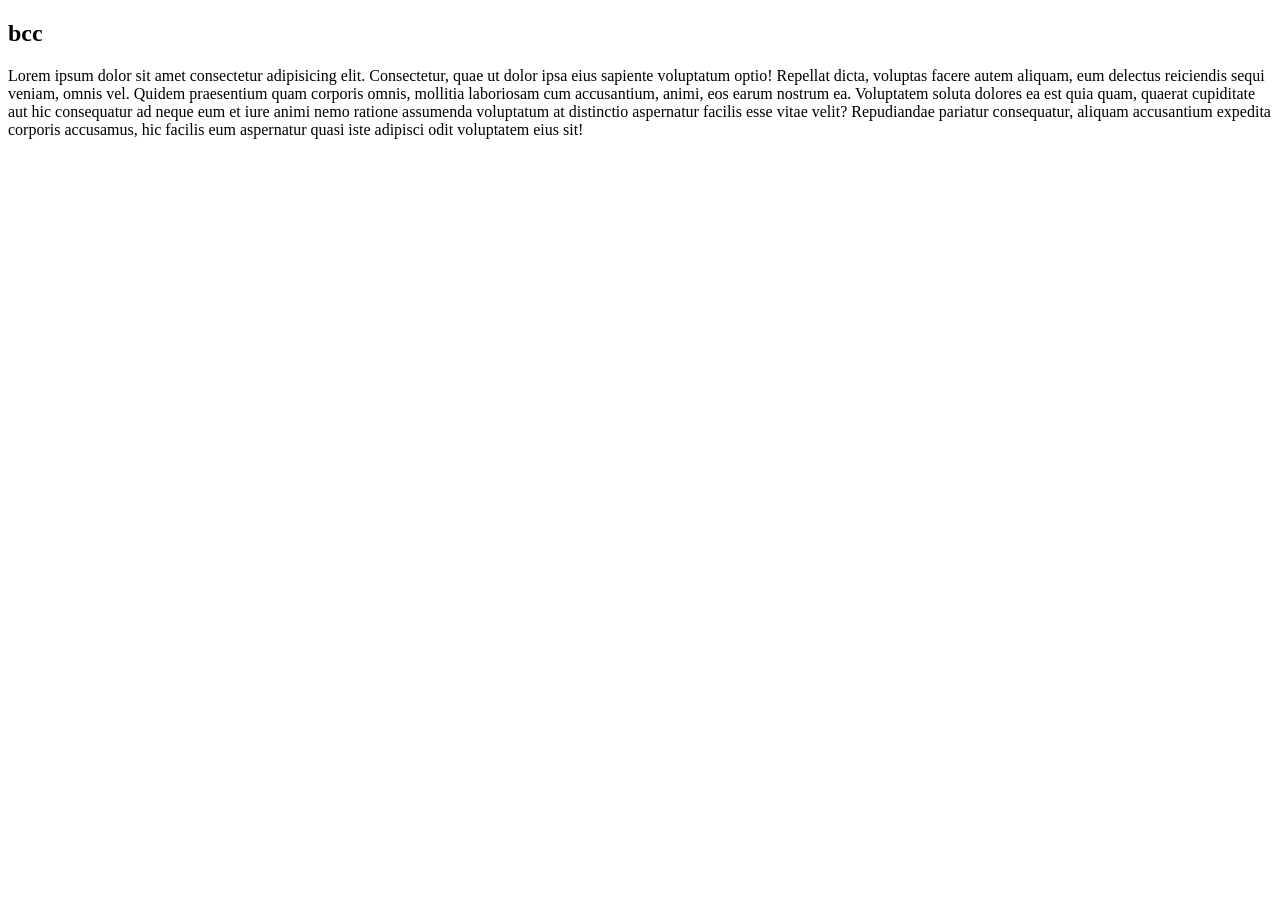
==== bcc.html @ 85d3bbbf "updated files" ====
<!DOCTYPE html>
<html lang="en">
<head>
    <meta charset="UTF-8">
    <meta name="viewport" content="width=device-width, initial-scale=1.0">
    <title>Document</title>
</head>
<body>
    <h2>bcc</h2>
    <p>Lorem ipsum dolor sit amet consectetur adipisicing elit. Consectetur, quae ut dolor ipsa eius sapiente voluptatum optio! Repellat dicta, voluptas facere autem aliquam, eum delectus reiciendis sequi veniam, omnis vel. Quidem praesentium quam corporis omnis, mollitia laboriosam cum accusantium, animi, eos earum nostrum ea. Voluptatem soluta dolores ea est quia quam, quaerat cupiditate aut hic consequatur ad neque eum et iure animi nemo ratione assumenda voluptatum at distinctio aspernatur facilis esse vitae velit? Repudiandae pariatur consequatur, aliquam accusantium expedita corporis accusamus, hic facilis eum aspernatur quasi iste adipisci odit voluptatem eius sit!</p>
</body>
</html>
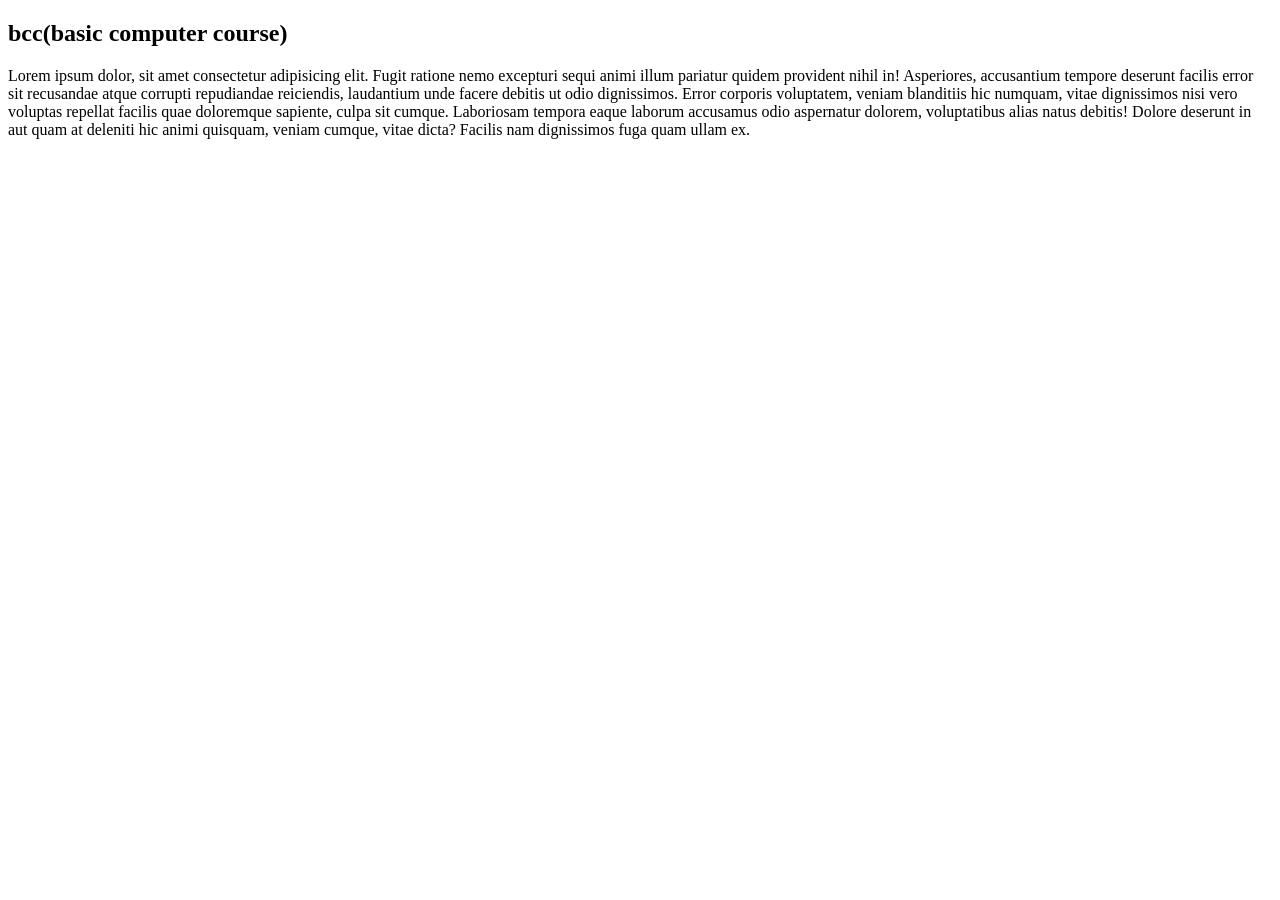
==== commit d8350648: "updated files" ====
--- a/bcc.html
+++ b/bcc.html
@@ -6,7 +6,8 @@
     <title>Document</title>
 </head>
 <body>
-    <h2>bcc</h2>
-    <p>Lorem ipsum dolor sit amet consectetur adipisicing elit. Consectetur, quae ut dolor ipsa eius sapiente voluptatum optio! Repellat dicta, voluptas facere autem aliquam, eum delectus reiciendis sequi veniam, omnis vel. Quidem praesentium quam corporis omnis, mollitia laboriosam cum accusantium, animi, eos earum nostrum ea. Voluptatem soluta dolores ea est quia quam, quaerat cupiditate aut hic consequatur ad neque eum et iure animi nemo ratione assumenda voluptatum at distinctio aspernatur facilis esse vitae velit? Repudiandae pariatur consequatur, aliquam accusantium expedita corporis accusamus, hic facilis eum aspernatur quasi iste adipisci odit voluptatem eius sit!</p>
+    <h2>bcc(basic computer course)</h2>
+    <p>Lorem ipsum dolor, sit amet consectetur adipisicing elit. Fugit ratione nemo excepturi sequi animi illum pariatur quidem provident nihil in! Asperiores, accusantium tempore deserunt facilis error sit recusandae atque corrupti repudiandae reiciendis, laudantium unde facere debitis ut odio dignissimos. Error corporis voluptatem, veniam blanditiis hic numquam, vitae dignissimos nisi vero voluptas repellat facilis quae doloremque sapiente, culpa sit cumque. Laboriosam tempora eaque laborum accusamus odio aspernatur dolorem, voluptatibus alias natus debitis! Dolore deserunt in aut quam at deleniti hic animi quisquam, veniam cumque, vitae dicta? Facilis nam dignissimos fuga quam ullam ex.</p>
+    
 </body>
 </html>
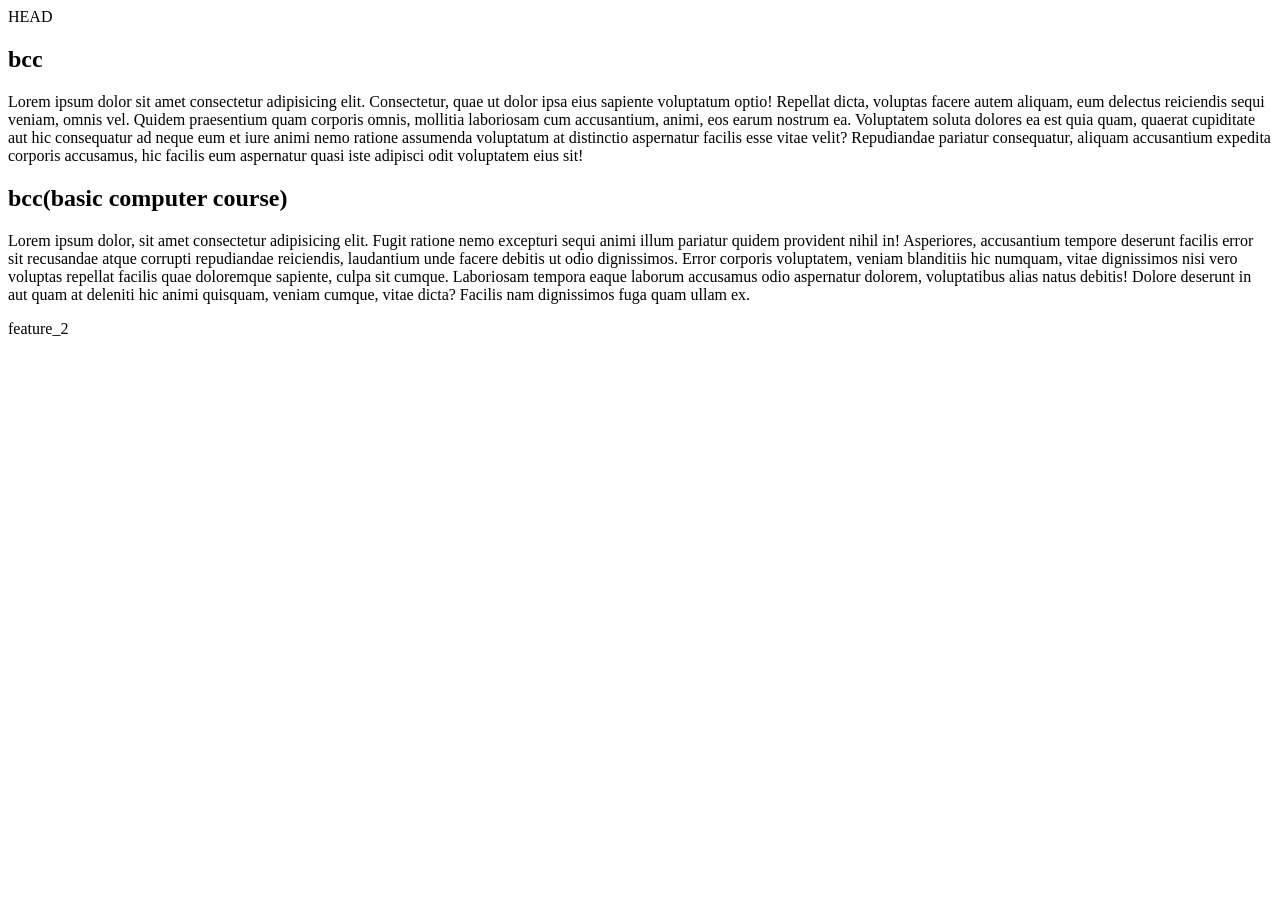
==== commit edc151ac: "Resolved merge conflicts between feature_1 and feature_2" ====
--- a/bcc.html
+++ b/bcc.html
@@ -6,8 +6,13 @@
     <title>Document</title>
 </head>
 <body>
+ HEAD
+    <h2>bcc</h2>
+    <p>Lorem ipsum dolor sit amet consectetur adipisicing elit. Consectetur, quae ut dolor ipsa eius sapiente voluptatum optio! Repellat dicta, voluptas facere autem aliquam, eum delectus reiciendis sequi veniam, omnis vel. Quidem praesentium quam corporis omnis, mollitia laboriosam cum accusantium, animi, eos earum nostrum ea. Voluptatem soluta dolores ea est quia quam, quaerat cupiditate aut hic consequatur ad neque eum et iure animi nemo ratione assumenda voluptatum at distinctio aspernatur facilis esse vitae velit? Repudiandae pariatur consequatur, aliquam accusantium expedita corporis accusamus, hic facilis eum aspernatur quasi iste adipisci odit voluptatem eius sit!</p>
+
+
     <h2>bcc(basic computer course)</h2>
     <p>Lorem ipsum dolor, sit amet consectetur adipisicing elit. Fugit ratione nemo excepturi sequi animi illum pariatur quidem provident nihil in! Asperiores, accusantium tempore deserunt facilis error sit recusandae atque corrupti repudiandae reiciendis, laudantium unde facere debitis ut odio dignissimos. Error corporis voluptatem, veniam blanditiis hic numquam, vitae dignissimos nisi vero voluptas repellat facilis quae doloremque sapiente, culpa sit cumque. Laboriosam tempora eaque laborum accusamus odio aspernatur dolorem, voluptatibus alias natus debitis! Dolore deserunt in aut quam at deleniti hic animi quisquam, veniam cumque, vitae dicta? Facilis nam dignissimos fuga quam ullam ex.</p>
-    
+feature_2
 </body>
 </html>
